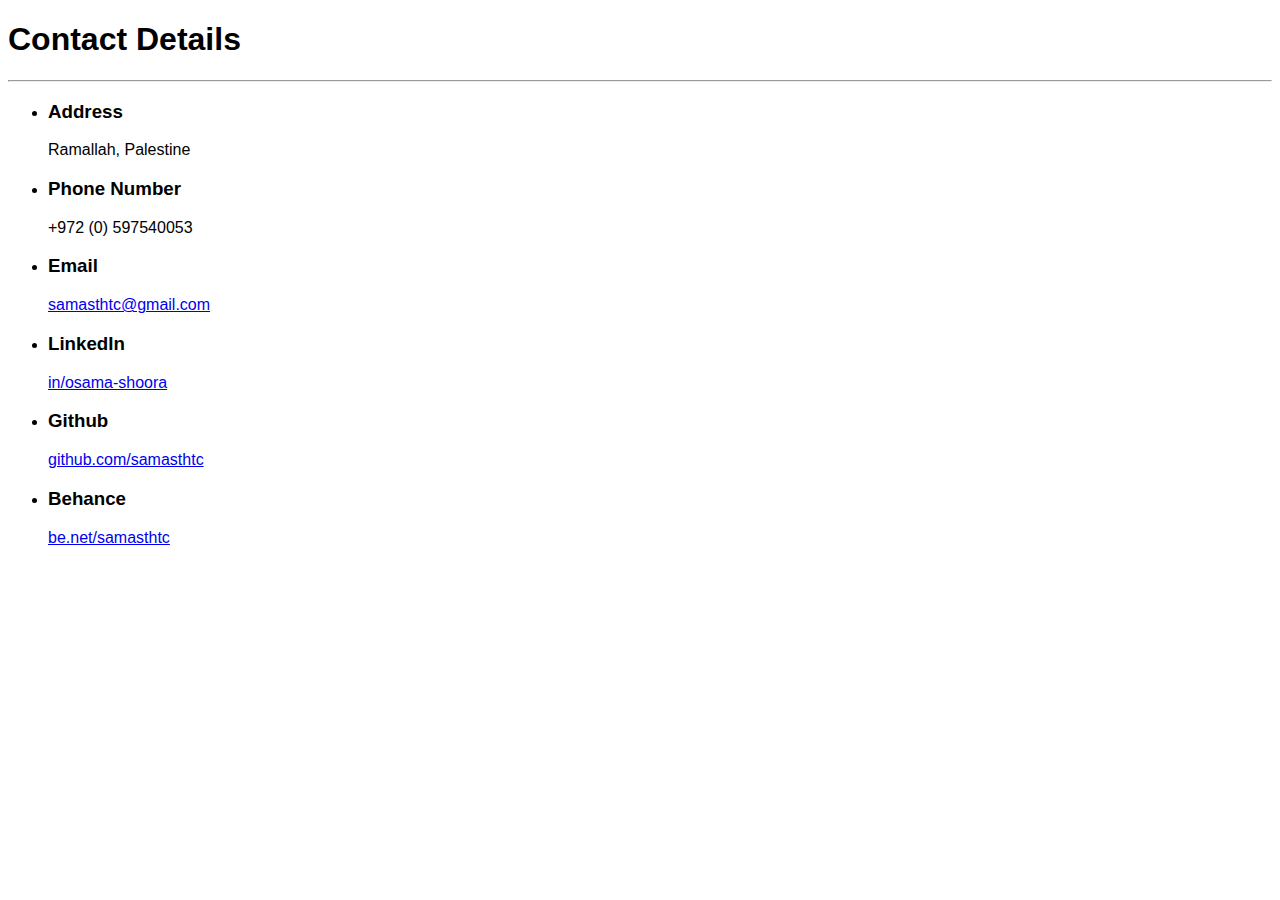
==== public/contact.html @ 9ba2f78a "Initial commit" ====
<!DOCTYPE html>
<html lang="en">
  <head>
    <meta charset="UTF-8" />
    <meta name="viewport" content="width=device-width, initial-scale=1.0" />
    <title>Osama Shoora's Contact Details</title>
  </head>
  <body
    style="
      font-family: Calibri, 'Gill Sans', 'Gill Sans MT', 'Trebuchet MS',
        sans-serif;
    "
  >
    <h1>Contact Details</h1>
    <hr />
    <ul>
      <li>
        <h3><b>Address</b></h3>
      </li>
      <p>Ramallah, Palestine</p>
      <li>
        <h3><b>Phone Number</b></h3>
        <p>+972 (0) 597540053</p>
      </li>
      <li>
        <h3><b>Email</b></h3>
        <a href="mailto:samasthtc@gmail.com">samasthtc@gmail.com</a>
      </li>
      <li>
        <h3><b>LinkedIn</b></h3>
        <a href="https://www.linkedin.com/in/osama-shoora">in/osama-shoora</a>
      </li>
      <li>
        <h3><b>Github</b></h3>
        <a href="https://www.github.com/samasthtc">github.com/samasthtc</a>
      </li>
      <li>
        <h3><b>Behance</b></h3>
        <a href="https://www.behance.net/samasthtc">be.net/samasthtc</a>
      </li>
    </ul>
  </body>
</html>
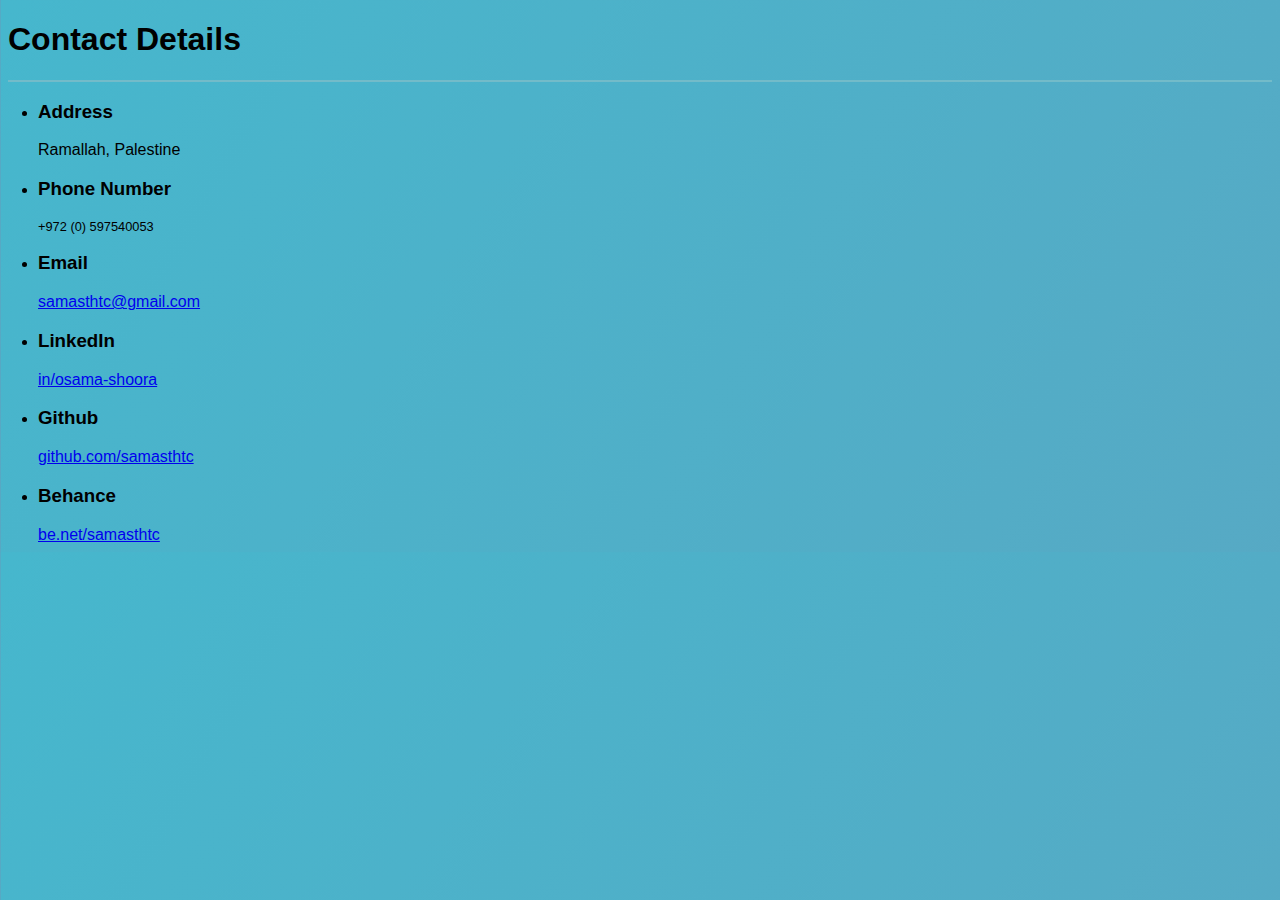
==== commit d8025bd3: "updating projects+contact" ====
--- a/public/contact.html
+++ b/public/contact.html
@@ -3,11 +3,12 @@
   <head>
     <meta charset="UTF-8" />
     <meta name="viewport" content="width=device-width, initial-scale=1.0" />
+    <link rel="stylesheet" href="../style.css">
     <title>Osama Shoora's Contact Details</title>
   </head>
   <body
     style="
-      font-family: Calibri, 'Gill Sans', 'Gill Sans MT', 'Trebuchet MS',
+      font-family: Calibri, Futura, 'Gill Sans', 'Gill Sans MT', 'Trebuchet MS',
         sans-serif;
     "
   >
--- a/style.css
+++ b/style.css
@@ -0,0 +1,324 @@
+@import url("https://fonts.googleapis.com/css2?family=Poppins:wght@200;300;500;600;700;800;900&display=swap");
+/*#8C2B4F  #D95988   #F299C2    #ffd9e9   #260517     #A9B9D9*/
+
+html {
+  scroll-behavior: smooth;
+}
+
+body {
+  background: -moz-linear-gradient(
+    57deg,
+    rgba(242, 153, 194, 1),
+    rgba(115, 187, 201, 1)
+  );
+  background: -webkit-linear-gradient(
+    57deg,
+    rgba(242, 153, 194, 1),
+    rgba(115, 187, 201, 1)
+  );
+  background: -o-linear-gradient(
+    57deg,
+    rgba(242, 153, 194, 1),
+    rgba(115, 187, 201, 1)
+  );
+  background: linear-gradient(300deg, rgb(205, 71, 134), rgb(70, 183, 205));
+  background-size: 1000% auto;
+  animation: gradient-animation 10s ease infinite;
+  font-family: "Poppins", sans-serif;
+}
+@keyframes gradient-animation {
+  0% {
+    background-position: 0% 0%;
+  }
+  50% {
+    background-position: 100% 50%;
+  }
+  100% {
+    background-position: 0% 0%;
+  }
+}
+.logo {
+  width: 100%;
+}
+.logo-back {
+  width: clamp(5vw, 35vw, 50vw);
+  position: fixed;
+  top: 50vh;
+  left: 50vw;
+  transform: translate(-50%, -58%);
+}
+
+.flex-container {
+  display: flex;
+  align-items: center;
+  justify-content: center;
+  margin: 0;
+  padding: 0;
+}
+.intro {
+  height: 100vh;
+  flex-direction: column;
+}
+
+.header {
+  flex: 0 1 30vw;
+  display: grid;
+  align-items: center;
+  grid-template-columns: 0.5fr auto;
+  grid-template-rows: 0.5fr 0.5fr;
+  gap: 0px;
+  padding: 0 20px;
+  background: rgba(245, 216, 227, 0.25);
+  box-shadow: 0 8px 32px 0 rgba(31, 38, 135, 0.37);
+  backdrop-filter: blur(8px);
+  -webkit-backdrop-filter: blur(4.5px);
+  border-radius: 10px;
+  border: 1px solid rgba(255, 255, 255, 0.18);
+}
+
+.card {
+  /* color: #fce9f1; */
+  height: auto;
+  background: rgba(245, 216, 227, 0.25);
+  box-shadow: 0 8px 32px 0 rgba(31, 38, 135, 0.37);
+  backdrop-filter: blur(6px);
+  -webkit-backdrop-filter: blur(4.5px);
+  border-radius: 10px;
+  border: 1px solid rgba(255, 255, 255, 0.18);
+  flex-direction: column;
+  align-items: flex-start;
+  padding: 10px 10px;
+  margin: 10px;
+  font-weight: 300;
+}
+.edu-exp {
+  display: grid;
+  grid-template-columns: 1fr 1fr;
+  grid-template-rows: 1fr auto;
+}
+.skills{
+  margin-top: 20px;
+}
+.education,
+.experience {
+  justify-content: flex-start;
+  height: 90%;
+}
+.courses-certifications {
+  display: grid;
+  grid-template-columns: 1fr 1fr;
+}
+.courses,
+.certifications {
+  justify-content: flex-start;
+  height: 85%;
+}
+.skills {
+  grid-column: span 2;
+}
+.card h2 {
+  /* color: #fce9f1; */
+  font-weight: 700;
+}
+hr {
+  border: 1px solid #73bbc9;
+}
+.container hr {
+  border: 1.5px solid #73bbc9;
+  width: 100%;
+  grid-column: span 2;
+}
+.name {
+  font-size: 4.5vw;
+}
+.about {
+  font-size: 2.02vw;
+}
+.header h1,
+h2 {
+  color: #260517;
+  margin: 0;
+  padding: 0;
+  font-weight: 800;
+}
+.intro p {
+  font-weight: 600;
+  width: 300px;
+  height: 30px;
+  grid-column: span 2;
+  padding: 0;
+  padding-bottom: 6px;
+  margin: 30px 0;
+  text-align: center;
+  cursor: pointer;
+}
+.intro p:hover {
+  .scroll-animation {
+    animation: loop-animation 2s ease infinite;
+  }
+}
+.scroll-animation:hover {
+  animation: loop-animation 2s ease infinite;
+}
+.scroll-animation:not(:hover) {
+  transform: translateY(0px);
+}
+@keyframes loop-animation {
+  0% {
+    transform: translateY(0px);
+  }
+  50% {
+    transform: translateY(5px);
+  }
+  100% {
+    transform: translateY(0px);
+  }
+}
+.about-container {
+  grid-area: 1/2/3/3;
+  display: flex;
+  flex-direction: column;
+  justify-content: center;
+  margin-left: 20px;
+}
+.profile-container {
+  grid-area: 1/1/3/2;
+  display: flex;
+  justify-content: center;
+  align-items: center;
+  border-radius: 50%;
+  position: relative;
+}
+.scroll-container {
+  grid-column: span 2;
+  display: flex;
+  justify-content: center;
+  align-items: center;
+  border-radius: 50%;
+  position: relative;
+}
+.other {
+  flex-direction: column;
+}
+.profile {
+  float: left;
+  width: 15vw;
+  border-radius: 50%;
+  padding: 30px 0;
+}
+
+.card > p {
+  margin: 0;
+}
+.card > h2 {
+  margin: 0 0 10px 0;
+  padding: 0;
+}
+ul {
+  margin: 0;
+  padding: 0 0 0 30px;
+}
+li {
+  padding: 0;
+}
+
+ul > li > h4 {
+  margin: 0;
+  padding: 0;
+}
+li > p {
+  padding: 0;
+  margin: 0;
+  font-size: 0.8rem;
+}
+
+ul > li > ul {
+  padding-left: 20px;
+  font-size: 0.9rem;
+}
+
+.frame1,
+.frame2 {
+  position: absolute;
+  z-index: -1;
+  width: 65%;
+  height: 92%;
+  border-radius: 50%;
+  border: 4px solid #07aaca;
+  rotate: 30deg;
+  box-sizing: border-box;
+}
+.frame2 {
+  z-index: 1;
+  width: 13vw;
+  height: 13vw;
+  rotate: -30deg;
+}
+.frame1 {
+  animation: frame-animation 2.5s ease-in-out infinite;
+}
+@keyframes frame-animation {
+  0% {
+    transform: rotate(0deg);
+  }
+  100% {
+    transform: rotate(360deg);
+  }
+}
+
+@media (max-width: 768px) {
+  .header {
+    flex: 0 1 30vw;
+    padding-right: 10px;
+  }
+  .profile {
+    width: 100px;
+  }
+  .name {
+    font-size: 2rem;
+  }
+  .about {
+    font-size: 0.9rem;
+  }
+  .frame1 {
+    border-width: 2px;
+    height: 90%;
+  }
+  .frame2 {
+    z-index: 1;
+    width: 85px;
+    height: 85px;
+    border-width: 2px;
+    rotate: -30deg;
+  }
+  .edu-exp {
+    grid-template-columns: 1fr;
+    grid-template-rows: 1fr;
+  }
+  .courses-certifications {
+    grid-template-columns: 1fr;
+    grid-template-rows: 1fr auto;
+    padding-bottom: 30px;
+  }
+  .skills {
+    grid-column: span 1;
+  }
+}
+@media (max-width: 435px) {
+  .scroll-animation {
+    animation: loop-animation 2s ease-out infinite;
+  }
+  .name {
+    font-size: 2rem;
+  }
+  .about {
+    font-size: 0.8rem;
+  }
+  .about-container {
+    margin-left: 10px;
+  }
+  .logo-back {
+    width: 200px;
+    transform: translate(-50%, -66%);
+  }
+}
